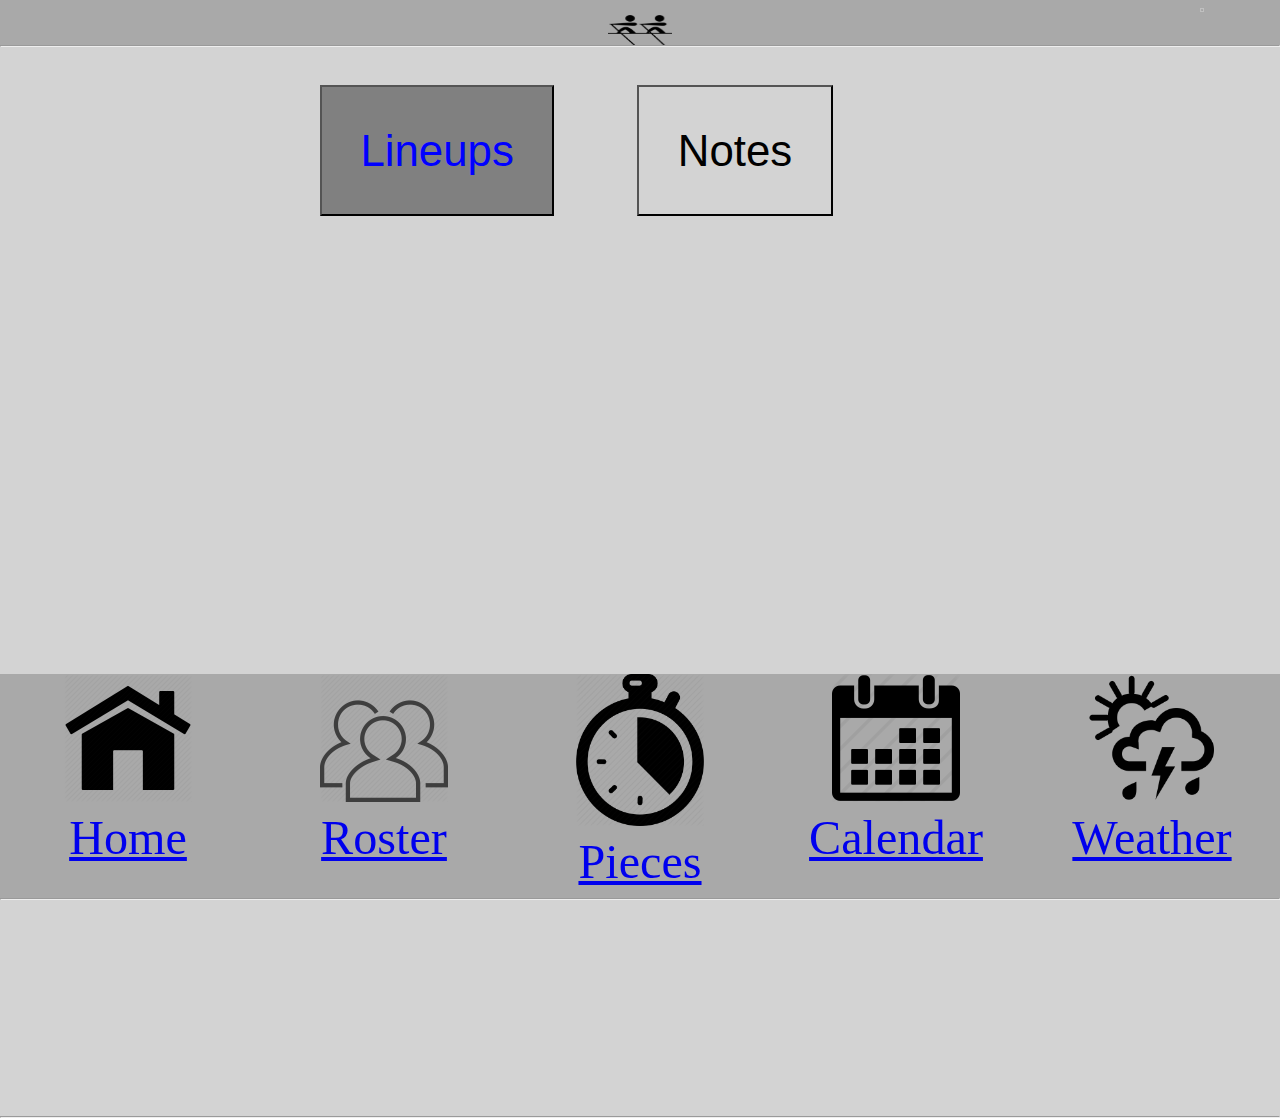
==== Index.html @ b096a385 "Add files via upload" ====
<HTML LANG="es">
<HEAD>
  <div style="background: darkgray;">
   <LINK REL="stylesheet" TYPE="text/css" HREF="style.css">
    <meta http-equiv="X-UA-Compatible" content="IE=edge"/>
    <img src="Images/rowers.png" width="5%" height="5%" class="center">
    <a href="profile.html"><img id="profile" src="" width="5%" class="right"></a>
  <hr>
  </div>
</HEAD>
<BODY >
 <div id="container" > 
  <div id="lineup-workout" style="background: lightgray; padding-top:3%">
    <div class="middle">
    <button type="button" id="lineup-button" style="background: gray; color: blue; margin-left:25%; font-size:170%; padding:3%;" onclick="lineup()">Lineups</button>
    <button type="button" id="workout-button" style="background: lightgray; margin-left:6%; font-size:170%; padding:3%;" onclick="workout()">Notes</button>
    </div>
    <div class="container">
      <div id="lineup-container" style="background: lightgray;">
         <div id="add" style="display:none;"><a href="add-boat.html"><img src="Images/add.png" style="vertical-align:middle;" width="15%"></a><label style="font-size:150%;">Add New Boat</label>
         </div>
      </div>
      <div id="workout-container" style="display:none; background: lightgray;">
        <textarea id="notes" style="border:gray;" rows="10" cols="50">
        </textarea>
        <button id="editNotes" onclick="notes()">Edit Notes</button></li>
      </div>
    </div>  
  <hr>    
  </div>
</div>  
</BODY>
<FOOTER>
  <div id="bottombuttons" style="background: darkgray;">
    <div class="row">
      <div class="column">
         <a href="Index.html"><img src="Images/home.png" width="50%" class="center"><label id="bottomtext">Home</label></a>
      </div>
      <div class="column">
         <a href="roster.html"><img src="Images/people.png" width="50%" class="center"><label id="bottomtext">Roster</label></a>
      </div>
      <div class="column">
         <a href="pieces.html"><img src="Images/timer.png" width="50%" class="center"><label id="bottomtext">Pieces</label></a>
      </div>
      <div class="column">
         <a href="calendar.html"><img src="Images/calendar.png" width="50%" class="center"><label id="bottomtext">Calendar</label></a>
      </div>
      <div class="column">
         <a href="weather.html"><img src="Images/weather.png" width="50%" class="center"><label id="bottomtext">Weather</label></a>
      </div>
    </div>
    <hr> 
</FOOTER>
<script src="https://www.gstatic.com/firebasejs/5.5.8/firebase.js"></script>
<script>
// Initialize Firebase
    var config = {
      apiKey: "AIzaSyC4yRQTqH8kprU56QhfVq0e5Yp6NXmzBrw",
      authDomain: "b-a-b-7bbf8.firebaseapp.com",
      databaseURL: "https://b-a-b-7bbf8.firebaseio.com",
      projectId: "b-a-b-7bbf8",
      storageBucket: "b-a-b-7bbf8.appspot.com",
      messagingSenderId: "170330985238"
    };
    firebase.initializeApp(config);

    var user = window.sessionStorage.getItem('user');

    var Ref = firebase.database().ref().child("Tritons");

    Ref.on('value',function(snapshot){
      var boats = snapshot.child('NBoats/count').val();
      document.getElementById("notes").value = snapshot.child("note/text").val();

       for (var i = 1; i <= boats; i++) {
             var naux=8;
             var id= i;
             var name = snapshot.child('Boats').child(i).child('name').val();
             if(name!=null){
             var oars = snapshot.child('Boats').child(i).child('oars').val();
             var coxwain = snapshot.child('Boats').child(i).child('coxwain').val();

             var ul = document.createElement("ul");
             ul.setAttribute("id", id);
             ul.setAttribute("class", "boats");
             ul.setAttribute("style", "list-style: none;");
             var space = document.createElement("li");
             space.setAttribute("style","padding-top:5%;");
             ul.appendChild(space);
             var boat = document.createElement("li");
             boat.innerHTML = "Boat: "+name;
             var button = document.createElement("button");
             button.setAttribute("id","edit");
             if(user  == "Coach"){
                button.setAttribute("style","padding-left:2%;");
             }
             else{
                button.setAttribute("style","padding-left:2%;display:none;");
             }
             button.innerHTML = 'Edit';
             button.value=i;
             button.setAttribute("onClick","edit(this.value)")
             boat.appendChild(button);
             ul.appendChild(boat);

             var oar = document.createElement("li");
             oar.innerHTML="Oars: "+oars;
             ul.appendChild(oar);

             var cox = document.createElement("li");
             cox.innerHTML = "Coxwain: "+coxwain;
             ul.appendChild(cox);

             for (var j= 1;j<=8;j++){
              for(var k=1; k<=8; k++){
                  var look = "r"+k;
                  var r = snapshot.child('Boats').child(i).child(look).val();
                  if(j == r)
                  {

                    var li = document.createElement("li");
                    var color = snapshot.child('Teammates').child(j).child('color').val();
                    var rower = snapshot.child('Teammates').child(j).child('name').val();
                    li.innerHTML=naux+": "+rower;

                    if(color == "lb"){
                          li.setAttribute("class","lightblue");
                        }
                        else{
                            if(color == "b"){
                              li.setAttribute("class","blue"); 
                            }
                            else{
                                if(color == "g"){
                                  li.setAttribute("class","green");
                                  }
                                  else{ 
                                     li.setAttribute("class","red");
                                  }
                                }
                            }
                    ul.appendChild(li);
                    naux--;
                }
              } 
            }
          var element = document.getElementById("lineup-container");
          element.appendChild(ul);
        }
      }
    });

if(user != null){
  if (user  == "Coach"){
        document.getElementById("profile").src = "Images/C.png";
        document.getElementById("add").style.display="unset";
      }
      else{
        document.getElementById("profile").src = "Images/profile.png";
      }
}
else{
  //window.location = "profile.html";
  document.getElementById("profile").src = "Images/user.png";
}

function lineup() {
    document.getElementById("lineup-button").style.color= "blue";
    document.getElementById("lineup-button").style.background= "gray";
    document.getElementById("lineup-container").style.display="unset";
    document.getElementById("workout-button").style.color= "black";
    document.getElementById("workout-button").style.background= "lightgray";
    document.getElementById("workout-container").style.display="none";
}

function workout() {
    document.getElementById("workout-button").style.color= "blue";
    document.getElementById("workout-button").style.background= "gray";
    document.getElementById("workout-container").style.display="unset";
    document.getElementById("lineup-button").style.color= "black";
    document.getElementById("lineup-button").style.background= "lightgray";
    document.getElementById("lineup-container").style.display="none";
}

function edit(val){

    window.sessionStorage.setItem('boat', val);
    window.location="edit-boat.html";
}

function notes(){
   var notes = document.getElementById("notes").value;
   var Ref = firebase.database().ref().child("Tritons/note");
   Ref.set({
         text:notes
   });
   location.reload();
}

</script>
</HTML>
---- style.css ----
.column {
    float: left;
    width: 20%;
}

.row:after {
    content: "";
    display: table;
    clear: both;
}

.center {
    display: block;
    margin-left: auto;
    margin-right: auto;
}

.right {
    position: absolute;
    top: 8px;
    right: 16px;
}

.middle{ 
  margin: 0 auto; 
  width: 100%; 
}

.container{
    width:100%;
    min-height: 100%;
    padding-left:20%;
    padding-top: 5%;
    margin:0 auto;
    overflow: auto;
}

.green{ background-color:lightgreen; }

.blue{ background-color:blue; }

.lightblue{ background-color:lightblue; }

.red{ background-color:red; }

#lightblue{
    background: blue;
}

#red{
    background: red;
}

#green{
    background: green;
}

#bottomtext {
    display: block;
    text-align: center;
    line-height: 150%;
    font-size: .85em;
}

.boats li{
  width: 60%;
}

#piecesul li{
  margin: 0 0 4px 0
}

#roster li{
  margin: 0 -60% 5% 0;
  text-align: center;
  font-size: 120%;
}

h1{
    font-size: 200%;
}

html, body{
  padding: 0;
  margin: 0;
  height: 100%;
}

option{
  font-size: 60%;
}


#lineup-container ul {
    display: inline-block;
    *display: inline;
    zoom: 1;
    margin: 0 auto; 
    width: 100%; 
}

#roster li {
    font-size: 200%;
}

ul {
    display: inline-block;
    *display: inline;
    zoom: 1;
    margin: 0 auto; 
    width: 50%; 
}


* {
    box-sizing: border-box;
    font-size: 110%;
}

div *{
  margin:0;
}

a {
  margin:0;
  padding:0;
}

footer {
    position: fixed;
    left: 0;
    bottom: 0;
    width: 100%;
    font-size: 200%;
    text-align: center;
}
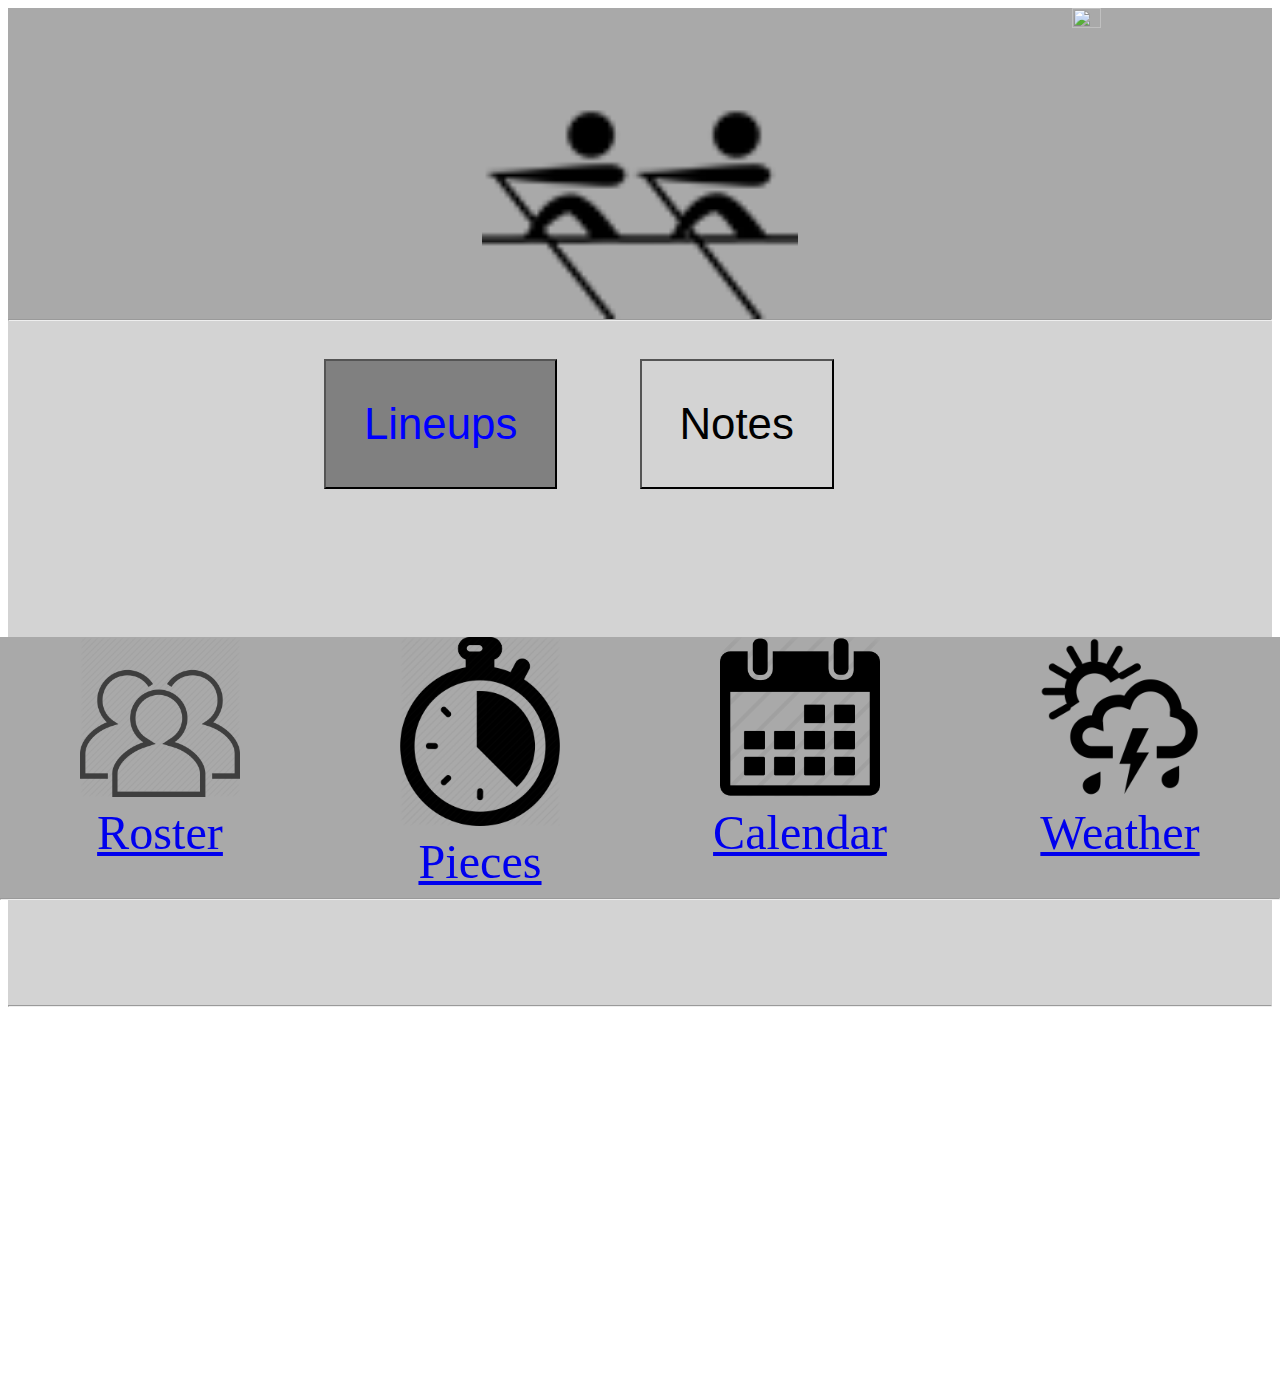
==== commit ba7601da: "Add files via upload" ====
--- a/Index.html
+++ b/Index.html
@@ -3,8 +3,8 @@
   <div style="background: darkgray;">
    <LINK REL="stylesheet" TYPE="text/css" HREF="style.css">
     <meta http-equiv="X-UA-Compatible" content="IE=edge"/>
-    <img src="Images/rowers.png" width="5%" height="5%" class="center">
-    <a href="profile.html"><img id="profile" src="" width="5%" class="right"></a>
+    <a href="Index.html"><img src="Images/rowers.png" width="25%"class="center"></a>
+    <a href="profile.html"><img id="profile" src="" width="15%" class="right"></a>
   <hr>
   </div>
 </HEAD>
@@ -21,9 +21,9 @@
          </div>
       </div>
       <div id="workout-container" style="display:none; background: lightgray;">
-        <textarea id="notes" style="border:gray;" rows="10" cols="50">
+        <textarea id="notes" style="border:gray;" rows="10" cols="50" disabled>
         </textarea>
-        <button id="editNotes" onclick="notes()">Edit Notes</button></li>
+        <button id="editNotes" style="display:hidden" onclick="notes()">Edit Notes</button></li>
       </div>
     </div>  
   <hr>    
@@ -33,9 +33,6 @@
 <FOOTER>
   <div id="bottombuttons" style="background: darkgray;">
     <div class="row">
-      <div class="column">
-         <a href="Index.html"><img src="Images/home.png" width="50%" class="center"><label id="bottomtext">Home</label></a>
-      </div>
       <div class="column">
          <a href="roster.html"><img src="Images/people.png" width="50%" class="center"><label id="bottomtext">Roster</label></a>
       </div>
@@ -154,6 +151,8 @@
   if (user  == "Coach"){
         document.getElementById("profile").src = "Images/C.png";
         document.getElementById("add").style.display="unset";
+        document.getElementById("notes").disabled = false;
+        document.getElementById("editNotes").style.display="unset";
       }
       else{
         document.getElementById("profile").src = "Images/profile.png";
--- a/style.css
+++ b/style.css
@@ -1,8 +1,12 @@
 .column {
     float: left;
-    width: 20%;
+    width: 25%;
 }
 
+.column2 {
+    float: left;
+    width: 50%;
+}
 .row:after {
     content: "";
     display: table;
@@ -32,7 +36,11 @@
     padding-left:20%;
     padding-top: 5%;
     margin:0 auto;
-    overflow: auto;
+    overflow: scroll;
+    -webkit-box-sizing: border-box;
+    -moz-box-sizing: border-box;
+    box-sizing: border-box;
+    padding: 10% 20px;
 }
 
 .green{ background-color:lightgreen; }
@@ -80,11 +88,7 @@
     font-size: 200%;
 }
 
-html, body{
-  padding: 0;
-  margin: 0;
-  height: 100%;
-}
+html, body { min-height: 100%; padding-bottom: 15% }
 
 option{
   font-size: 60%;
